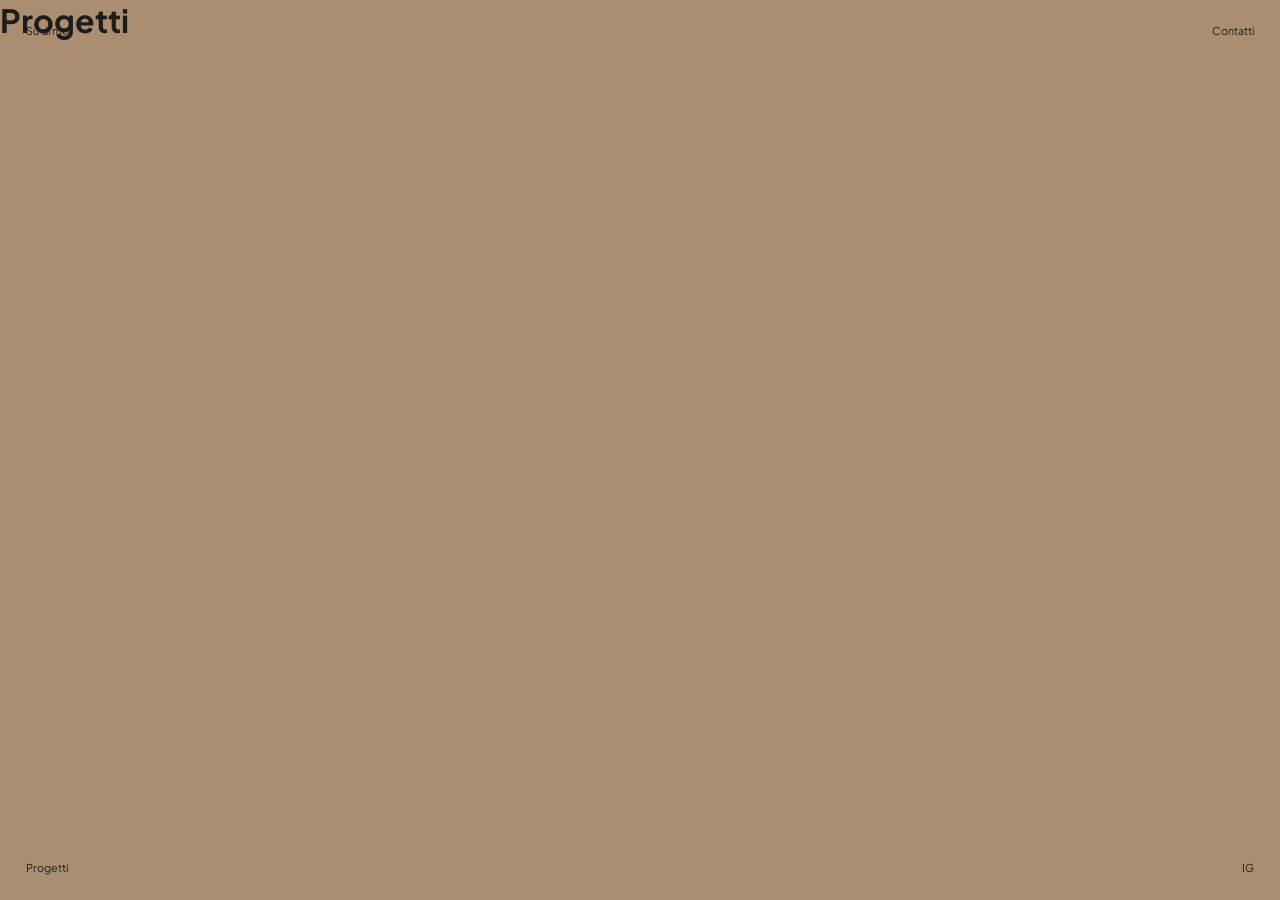
==== progetti.html @ 64e53c13 "Create progetti.html for project listings" ====
<!DOCTYPE html>
<html lang="it">
<head>
  <meta charset="UTF-8">
  <meta name="viewport" content="width=device-width, initial-scale=1.0">
  <title>Progetti – Eleonora Olivieri</title>
  <meta name="description" content="Progetti di Eleonora Olivieri, graphic service designer.">

  <link rel="preconnect" href="https://fonts.googleapis.com">
  <link rel="preconnect" href="https://fonts.gstatic.com" crossorigin>
  <link href="https://fonts.googleapis.com/css2?family=Instrument+Serif&family=Plus+Jakarta+Sans:wght@400;600&display=swap" rel="stylesheet">

  <link rel="stylesheet" href="style.css">
</head>
<body class="page-projects">

  <header class="nav">
    <a class="nav__link nav__link--tl" href="#">Su di me</a>
    <a class="nav__link nav__link--tr" href="index.html#contatti">Contatti</a>
    <a class="nav__link nav__link--ml is-active" href="progetti.html" aria-current="page">Progetti</a>
    <a class="nav__link nav__link--mr" href="https://www.instagram.com/ciano_tipe/" target="_blank" rel="noopener">IG</a>
  </header>

  <main class="project-page">
    <h1 class="visually-hidden">Progetti</h1>

    <!-- Elenco progetti (riempito da script.js) -->
    <ul class="project-list" aria-label="Elenco progetti"></ul>

    <section class="project-detail">
      <div class="project-head">
        <h2 class="project-title"></h2>
        <div class="project-description"></div>
      </div>

      <p class="project-summary"></p>

      <!-- Foto impilate (riempite da script.js) -->
      <div class="stack" role="button" tabindex="0" aria-label="Sfoglia le immagini del progetto" hidden></div>
    </section>
  </main>

  <noscript>
    <p style="padding: 6rem 26px;">Per vedere i progetti è necessario attivare JavaScript.</p>
  </noscript>

  <script src="script.js"></script>
</body>
</html>
---- style.css ----
/* ---------- Variabili ---------- */
:root {
  --bg: #a98f70;
  --ink: #1c1c1b;

  --font-display: "Instrument Serif", "Times New Roman", serif;
  --font-text: "Plus Jakarta Sans", system-ui, sans-serif;

  --margin: 26px;                      /* distanza dai bordi della navigazione */
  --headline-size: clamp(2.4rem, 7.9vw, 9rem);
  --small-size: clamp(0.68rem, 0.82vw, 0.85rem);
}

/* ---------- Reset ---------- */
*,
*::before,
*::after {
  box-sizing: border-box;
  margin: 0;
  padding: 0;
}

html {
  scroll-behavior: smooth;
  -webkit-text-size-adjust: 100%;
}

body {
  background: var(--bg);
  color: var(--ink);
  font-family: var(--font-text);
  -webkit-font-smoothing: antialiased;
  text-rendering: optimizeLegibility;
}

a {
  color: inherit;
  text-decoration: none;
}

/* ---------- Navigazione (fissa, ai quattro angoli) ---------- */
.nav__link {
  position: fixed;
  z-index: 10;
  font-size: var(--small-size);
  line-height: 1;
  transition: opacity 0.2s ease;
}

.nav__link:hover {
  opacity: 0.55;
}

.nav__link--tl { top: var(--margin);    left: var(--margin); }
.nav__link--tr { top: var(--margin);    right: var(--margin); }
.nav__link--ml { bottom: var(--margin); left: var(--margin); }   /* Progetti */
.nav__link--mr { bottom: var(--margin); right: var(--margin); }  /* IG */

/* ---------- Hero ---------- */
.hero {
  min-height: 100svh;
  display: flex;
  flex-direction: column;
  justify-content: center;
  align-items: center;
  padding: 7rem 1rem 5rem;
  text-align: center;
  text-transform: uppercase;
  font-family: var(--font-display);
  font-weight: 400;
  font-size: var(--headline-size);
  line-height: 0.88;
  letter-spacing: -0.005em;
}

.hero__title {
  font: inherit;
  margin-bottom: 0.9em;
}

.hero__services {
  font: inherit;
}

/* ---------- Info (tre colonne) ---------- */
.info {
  display: grid;
  grid-template-columns: repeat(3, minmax(0, 1fr));
  column-gap: 1rem;
  padding: 3rem 22vw 6rem;
  font-size: var(--small-size);
  line-height: 1.3;
}

.info__block {
  margin-bottom: 2.2em;
}

.info__block h2 {
  font-size: inherit;
  font-weight: 600;
}

.info__block p + p {
  margin-top: 1.1em;
}

.info__block a[href="#"],
.info__block p a:not([href^="tel"]):not([href^="mailto"]) {
  text-decoration: underline;
  text-underline-offset: 2px;
  text-decoration-thickness: 1px;
}

.info__block a:hover {
  opacity: 0.55;
}

/* Animazione di comparsa (attivata da script.js) */
.js .info__col {
  opacity: 0;
  transform: translateY(14px);
  transition: opacity 0.7s ease, transform 0.7s ease;
}

.js .info__col.is-visible {
  opacity: 1;
  transform: none;
}

/* ---------- Tablet ---------- */
@media (max-width: 900px) {
  .info {
    padding-inline: 10vw;
  }
}

/* ---------- Mobile ---------- */
@media (max-width: 640px) {
  :root {
    --margin: 18px;
    --headline-size: clamp(2.1rem, 11vw, 3.4rem);
    --small-size: 0.78rem;
  }

  .hero {
    padding-top: 6rem;
  }

  .info {
    grid-template-columns: 1fr;
    padding: 2rem var(--margin) 5rem;
    row-gap: 0;
  }
}

/* ---------- Accessibilità ---------- */
@media (prefers-reduced-motion: reduce) {
  html { scroll-behavior: auto; }
  .js .info__col { transition: none; opacity: 1; transform: none; }
}
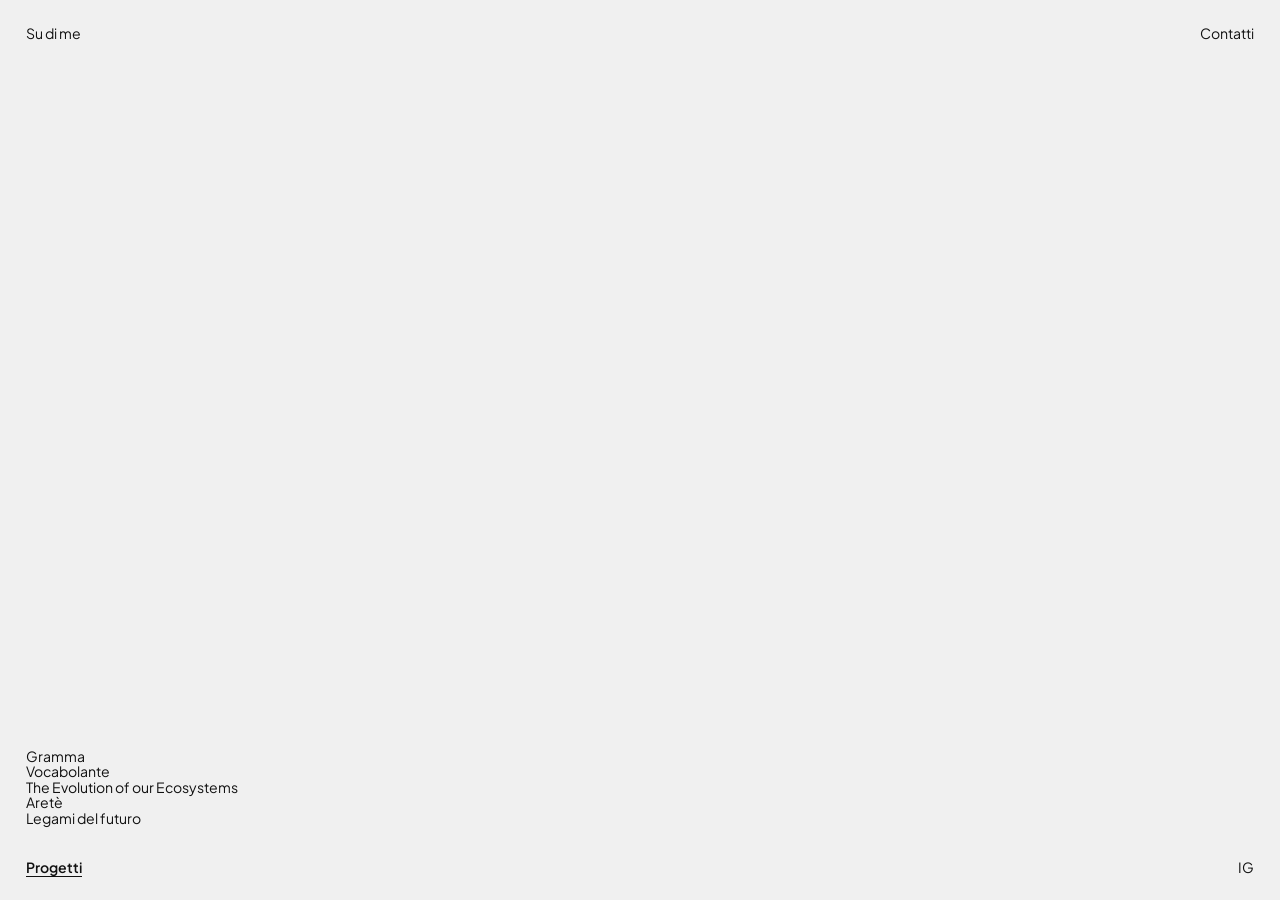
==== commit 257c7f44: "Update project list and detail section in progetti.html" ====
--- a/progetti.html
+++ b/progetti.html
@@ -24,20 +24,11 @@
   <main class="project-page">
     <h1 class="visually-hidden">Progetti</h1>
 
-    <!-- Elenco progetti (riempito da script.js) -->
-    <ul class="project-list" aria-label="Elenco progetti"></ul>
+    <!-- Menu: porta al progetto scelto (riempito da script.js) -->
+    <ul class="project-list" aria-label="Vai al progetto"></ul>
 
-    <section class="project-detail">
-      <div class="project-head">
-        <h2 class="project-title"></h2>
-        <div class="project-description"></div>
-      </div>
-
-      <p class="project-summary"></p>
-
-      <!-- Foto impilate (riempite da script.js) -->
-      <div class="stack" role="button" tabindex="0" aria-label="Sfoglia le immagini del progetto" hidden></div>
-    </section>
+    <!-- Tutti i progetti, uno sotto l'altro (riempito da script.js) -->
+    <div class="project-feed"></div>
   </main>
 
   <noscript>
--- a/style.css
+++ b/style.css
@@ -2,13 +2,21 @@
 :root {
   --bg: #a98f70;
   --ink: #1c1c1b;
+  --muted: #8f8f8f;
+  --hover: #00ff26;                    /* colore delle scritte al passaggio del mouse */
 
   --font-display: "Instrument Serif", "Times New Roman", serif;
   --font-text: "Plus Jakarta Sans", system-ui, sans-serif;
 
   --margin: 26px;                      /* distanza dai bordi della navigazione */
   --headline-size: clamp(2.4rem, 7.9vw, 9rem);
-  --small-size: clamp(0.68rem, 0.82vw, 0.85rem);
+  --small-size: clamp(0.8rem, 1.1vw, 1.5rem);
+}
+
+/* Pagina Progetti: sfondo chiaro */
+.page-projects {
+  --bg: #f0f0f0;
+  --ink: #111111;
 }
 
 /* ---------- Reset ---------- */
@@ -38,17 +46,26 @@
   text-decoration: none;
 }
 
+.visually-hidden {
+  position: absolute;
+  width: 1px;
+  height: 1px;
+  overflow: hidden;
+  clip: rect(0 0 0 0);
+  white-space: nowrap;
+}
+
 /* ---------- Navigazione (fissa, ai quattro angoli) ---------- */
 .nav__link {
   position: fixed;
-  z-index: 10;
+  z-index: 20;
   font-size: var(--small-size);
   line-height: 1;
-  transition: opacity 0.2s ease;
+  transition: color 0.2s ease;
 }
 
 .nav__link:hover {
-  opacity: 0.55;
+  color: var(--hover);
 }
 
 .nav__link--tl { top: var(--margin);    left: var(--margin); }
@@ -56,7 +73,16 @@
 .nav__link--ml { bottom: var(--margin); left: var(--margin); }   /* Progetti */
 .nav__link--mr { bottom: var(--margin); right: var(--margin); }  /* IG */
 
-/* ---------- Hero ---------- */
+/* Sezione in cui ci si trova: sottolineata */
+.nav__link.is-active,
+.nav__link[aria-current="page"] {
+  font-weight: 600;
+  text-decoration: underline;
+  text-underline-offset: 0.2em;
+  text-decoration-thickness: 1px;
+}
+
+/* ---------- Hero (home) ---------- */
 .hero {
   min-height: 100svh;
   display: flex;
@@ -82,7 +108,7 @@
   font: inherit;
 }
 
-/* ---------- Info (tre colonne) ---------- */
+/* ---------- Info (home, tre colonne) ---------- */
 .info {
   display: grid;
   grid-template-columns: repeat(3, minmax(0, 1fr));
@@ -105,6 +131,10 @@
   margin-top: 1.1em;
 }
 
+.info__block a {
+  transition: color 0.2s ease;
+}
+
 .info__block a[href="#"],
 .info__block p a:not([href^="tel"]):not([href^="mailto"]) {
   text-decoration: underline;
@@ -113,7 +143,7 @@
 }
 
 .info__block a:hover {
-  opacity: 0.55;
+  color: var(--hover);
 }
 
 /* Animazione di comparsa (attivata da script.js) */
@@ -128,10 +158,142 @@
   transform: none;
 }
 
+/* ---------- Pagina Progetti ---------- */
+.project-page {
+  min-height: 100svh;
+  padding: clamp(5rem, 13vh, 9rem) var(--margin) 9rem 41vw;
+  font-size: var(--small-size);
+  line-height: 1.1;
+}
+
+/* Elenco progetti: in basso a sinistra, sopra "Progetti" */
+.project-list {
+  position: fixed;
+  left: var(--margin);
+  bottom: calc(var(--margin) + 3.4em);
+  z-index: 15;
+  list-style: none;
+}
+
+.project-list button {
+  position: relative;
+  display: block;
+  background: none;
+  border: 0;
+  padding: 0;
+  font: inherit;
+  line-height: inherit;
+  color: inherit;
+  text-align: left;
+  cursor: pointer;
+  transition: color 0.2s ease;
+}
+
+.project-list button:hover {
+  color: var(--hover);
+}
+
+/* Freccia davanti al progetto attivo */
+.project-list button.is-active::before {
+  content: "→";
+  position: absolute;
+  right: 100%;
+  margin-right: 0.35em;
+}
+
+/* Testata del progetto: titolo + descrizione */
+.project-head {
+  display: grid;
+  grid-template-columns: minmax(0, 1fr) minmax(0, 2fr);
+}
+
+.project-title {
+  font-size: inherit;
+  font-weight: 600;
+  line-height: inherit;
+  padding-right: 1rem;
+  text-decoration: underline;
+  text-underline-offset: 0.15em;
+  text-decoration-thickness: 1px;
+}
+
+.project-description p {
+  margin: 0;
+}
+
+.project-summary {
+  max-width: 95%;
+  margin-top: 2.6em;
+  color: var(--muted);
+}
+
+/* ---------- Foto impilate (come foto di carta) ---------- */
+.stack {
+  position: relative;
+  width: 100%;
+  aspect-ratio: 2 / 1;
+  margin-top: 3.2em;
+  cursor: pointer;
+  user-select: none;
+  -webkit-tap-highlight-color: transparent;
+}
+
+.stack.is-single {
+  cursor: default;
+}
+
+.stack:focus-visible {
+  outline: 1px solid var(--ink);
+  outline-offset: 8px;
+}
+
+.stack__card {
+  position: absolute;
+  width: 62%;
+  aspect-ratio: 1.5 / 1;
+  overflow: hidden;
+  background: #dcdcdc;
+  box-shadow:
+    0 1px 2px rgba(0, 0, 0, 0.15),
+    0 8px 22px rgba(0, 0, 0, 0.16);
+  transition:
+    left 0.6s cubic-bezier(0.2, 0.7, 0.2, 1),
+    top 0.6s cubic-bezier(0.2, 0.7, 0.2, 1),
+    transform 0.6s cubic-bezier(0.2, 0.7, 0.2, 1),
+    opacity 0.4s ease;
+}
+
+.stack__card img {
+  display: block;
+  width: 100%;
+  height: 100%;
+  object-fit: cover;
+  pointer-events: none;
+}
+
+/* Posizione e inclinazione di ogni foto in base alla profondità nella pila */
+.stack__card[data-depth="0"]      { left: 22%; top: 1%;  z-index: 5; transform: rotate(-2deg); }
+.stack__card[data-depth="1"]      { left: 38%; top: 20%; z-index: 4; transform: rotate(4deg); }
+.stack__card[data-depth="2"]      { left: 2%;  top: 12%; z-index: 3; transform: rotate(-5deg); }
+.stack__card[data-depth="3"]      { left: 30%; top: 9%;  z-index: 2; transform: rotate(1.5deg); }
+.stack__card[data-depth="4"]      { left: 10%; top: 27%; z-index: 1; transform: rotate(6deg); }
+.stack__card[data-depth="hidden"] { left: 22%; top: 1%;  z-index: 0; transform: rotate(0deg); opacity: 0; pointer-events: none; }
+
+/* La foto davanti scivola via prima di andare sotto le altre */
+.stack .stack__card.is-leaving {
+  left: 56%;
+  top: -3%;
+  transform: rotate(9deg);
+}
+
 /* ---------- Tablet ---------- */
 @media (max-width: 900px) {
   .info {
     padding-inline: 10vw;
+  }
+
+  .project-page {
+    padding-left: 38vw;
   }
 }
 
@@ -140,7 +302,7 @@
   :root {
     --margin: 18px;
     --headline-size: clamp(2.1rem, 11vw, 3.4rem);
-    --small-size: 0.78rem;
+    --small-size: 0.85rem;
   }
 
   .hero {
@@ -152,10 +314,30 @@
     padding: 2rem var(--margin) 5rem;
     row-gap: 0;
   }
+
+  /* Progetti: tutto in colonna */
+  .project-page {
+    padding: 6rem var(--margin) 8rem calc(var(--margin) + 1.6em);
+  }
+
+  .project-list {
+    position: static;
+    margin-bottom: 2.5rem;
+  }
+
+  .project-head {
+    grid-template-columns: 1fr;
+    row-gap: 1em;
+  }
+
+  .project-summary {
+    max-width: 100%;
+  }
 }
 
 /* ---------- Accessibilità ---------- */
 @media (prefers-reduced-motion: reduce) {
   html { scroll-behavior: auto; }
   .js .info__col { transition: none; opacity: 1; transform: none; }
-}
+  .stack__card { transition: none; }
+}
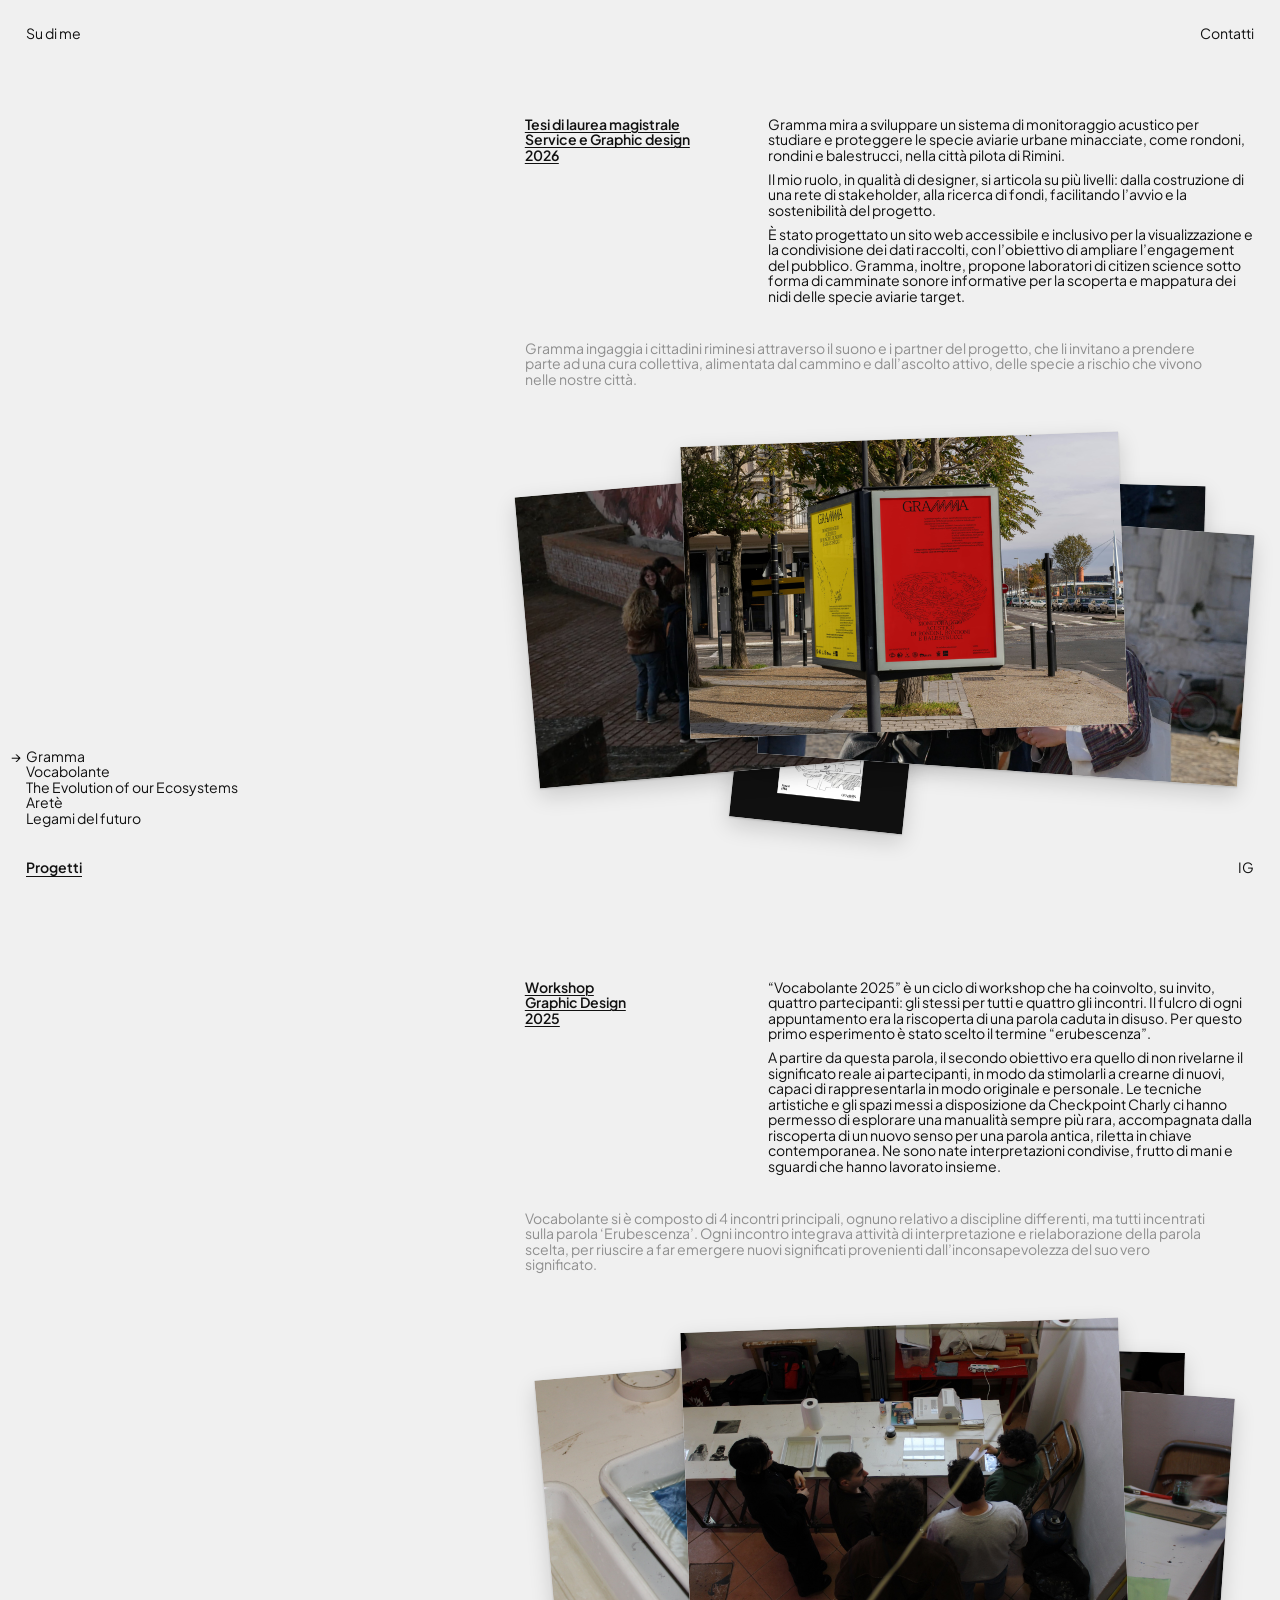
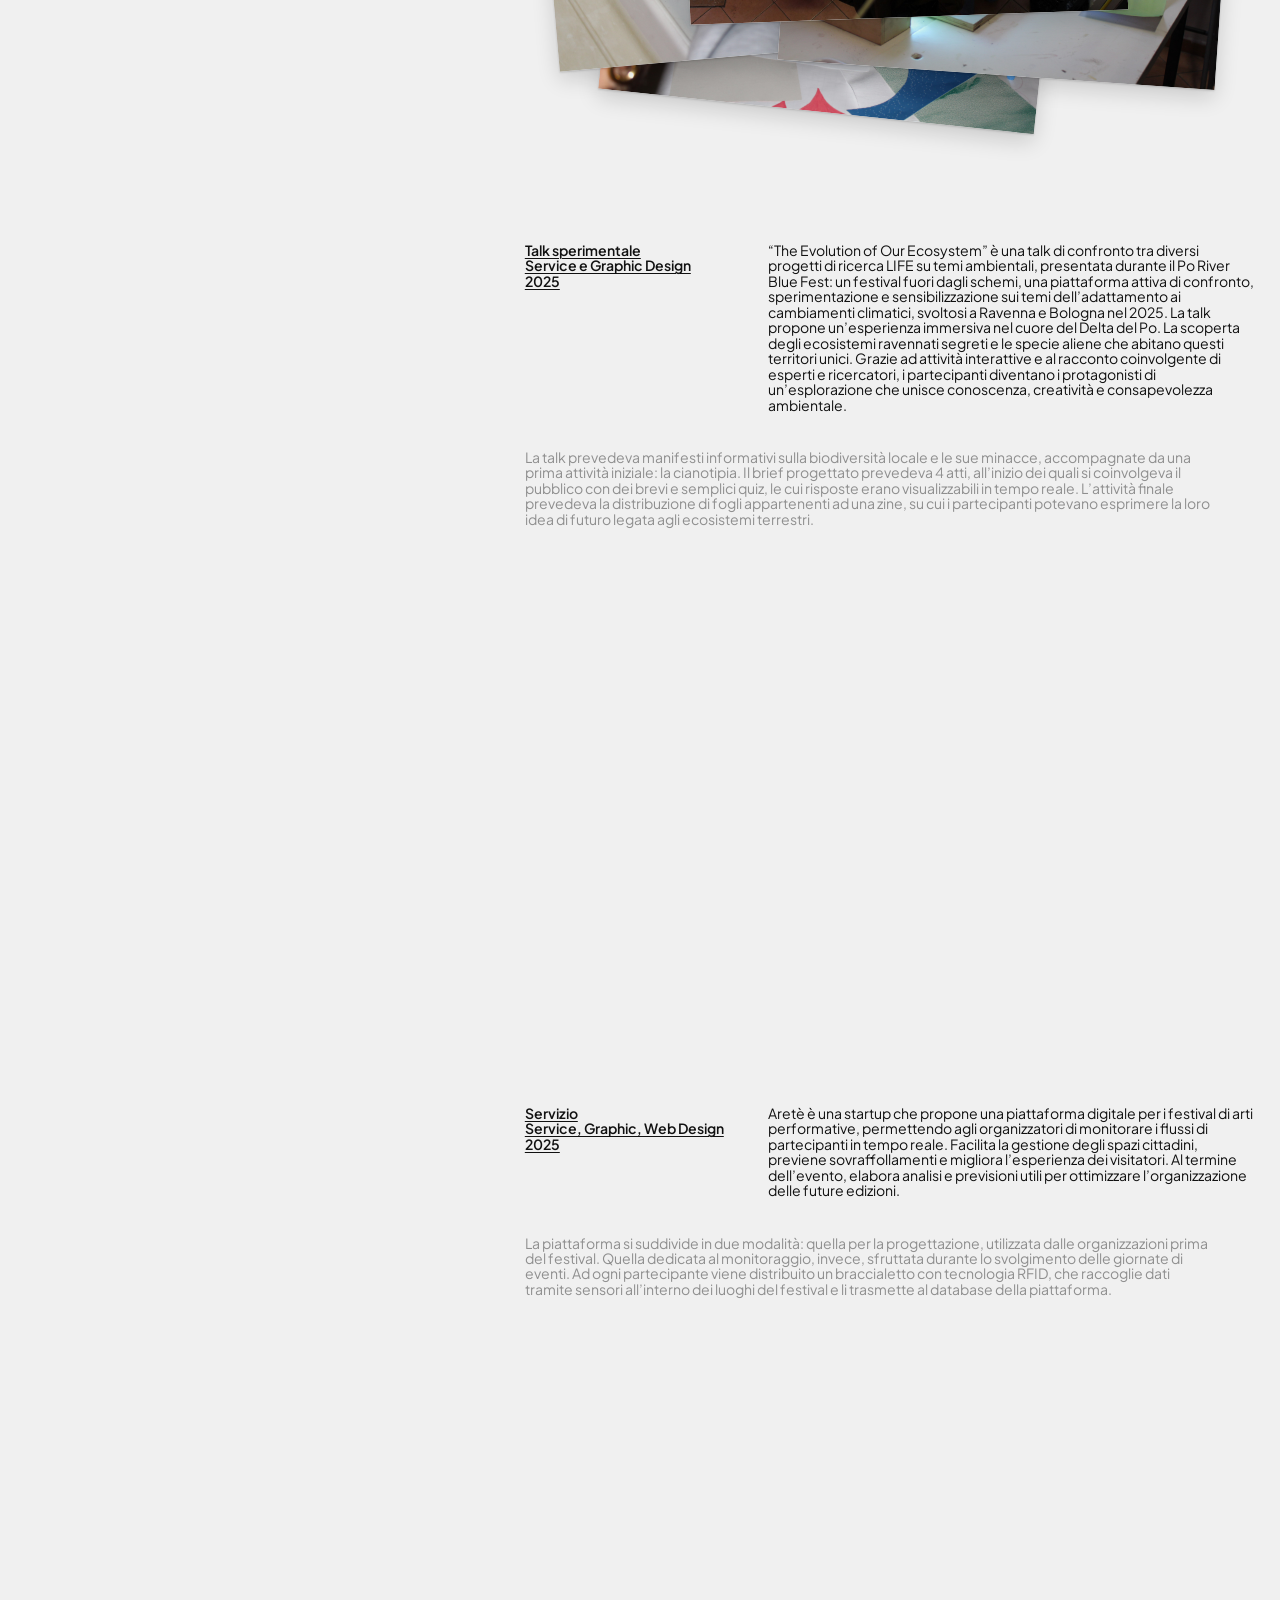
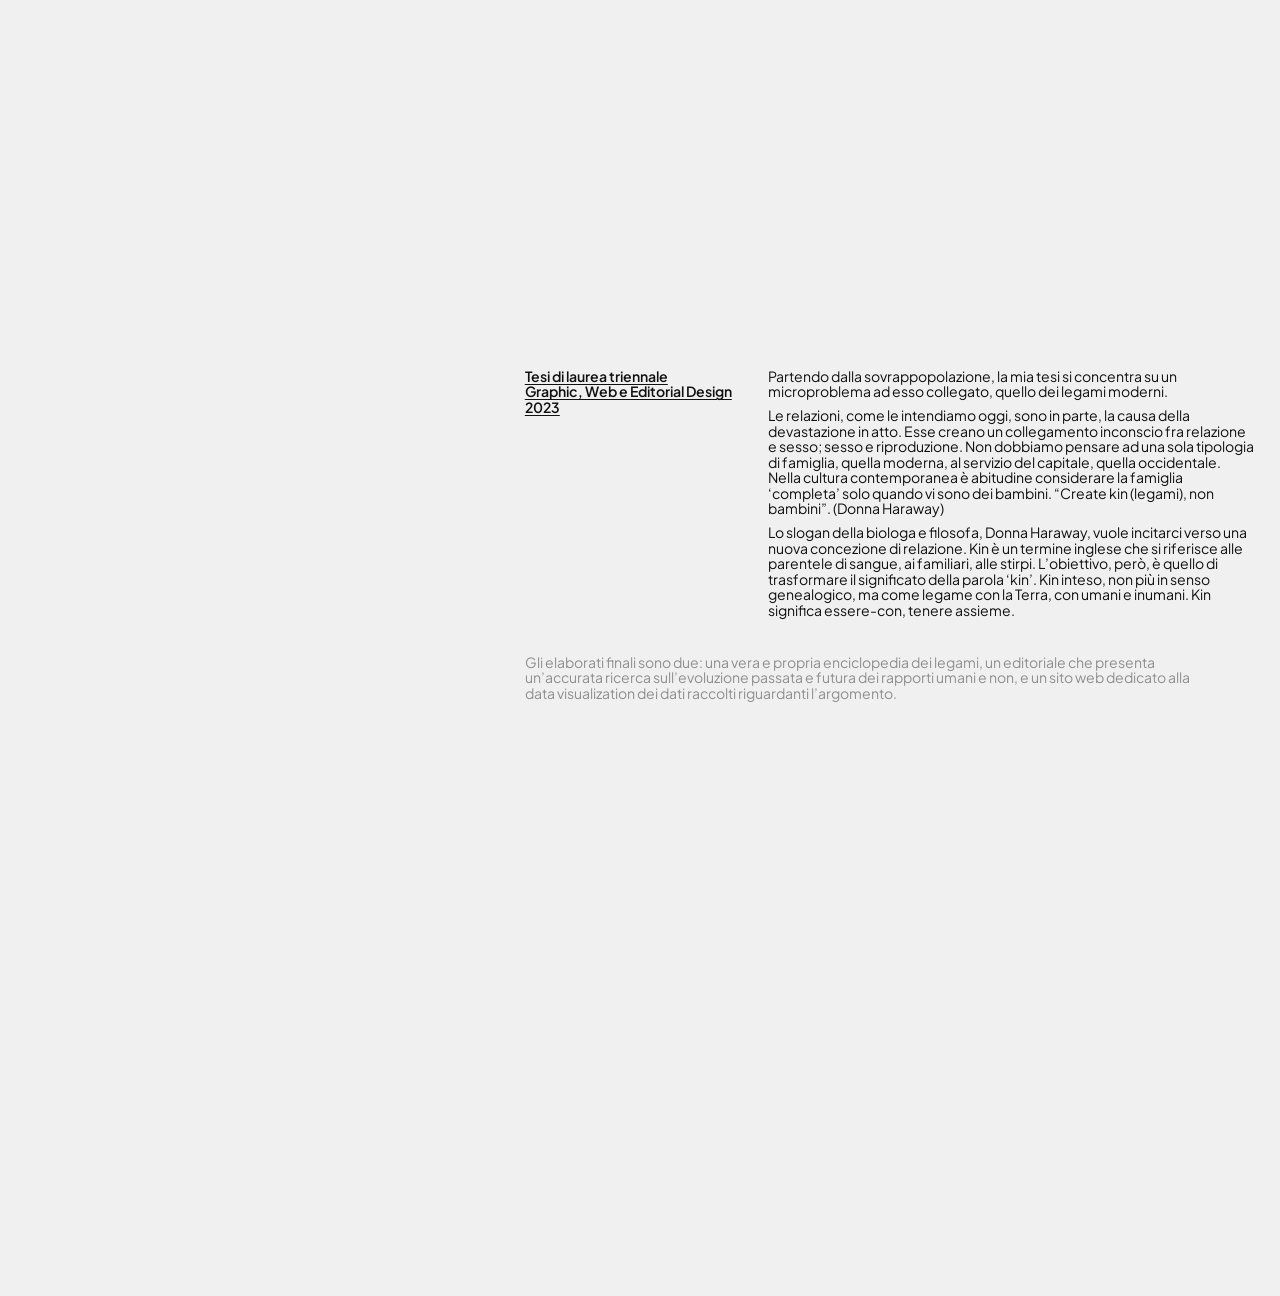
==== commit 3ab8fd50: "Update link for 'Su di me' and fix HTML closing tag" ====
--- a/progetti.html
+++ b/progetti.html
@@ -15,7 +15,7 @@
 <body class="page-projects">
 
   <header class="nav">
-    <a class="nav__link nav__link--tl" href="#">Su di me</a>
+    <a class="nav__link nav__link--tl" href="su-di-me.html">Su di me</a>
     <a class="nav__link nav__link--tr" href="index.html#contatti">Contatti</a>
     <a class="nav__link nav__link--ml is-active" href="progetti.html" aria-current="page">Progetti</a>
     <a class="nav__link nav__link--mr" href="https://www.instagram.com/ciano_tipe/" target="_blank" rel="noopener">IG</a>
--- a/style.css
+++ b/style.css
@@ -158,15 +158,16 @@
   transform: none;
 }
 
-/* ---------- Pagina Progetti ---------- */
+/* ---------- Pagina Progetti (scroll unico) ---------- */
 .project-page {
-  min-height: 100svh;
-  padding: clamp(5rem, 13vh, 9rem) var(--margin) 9rem 41vw;
+  --top-space: clamp(5rem, 13vh, 9rem);   /* spazio sopra l'inizio di ogni progetto */
+
+  padding: var(--top-space) var(--margin) 9rem 41vw;
   font-size: var(--small-size);
   line-height: 1.1;
 }
 
-/* Elenco progetti: in basso a sinistra, sopra "Progetti" */
+/* Menu dei progetti: fisso in basso a sinistra, sopra "Progetti" */
 .project-list {
   position: fixed;
   left: var(--margin);
@@ -193,12 +194,23 @@
   color: var(--hover);
 }
 
-/* Freccia davanti al progetto attivo */
+/* Freccia davanti al progetto che stai guardando */
 .project-list button.is-active::before {
   content: "→";
   position: absolute;
   right: 100%;
   margin-right: 0.35em;
+}
+
+/* Ogni progetto occupa almeno una schermata */
+.project {
+  scroll-margin-top: var(--top-space);
+  min-height: calc(100svh - var(--top-space));
+  margin-bottom: 5rem;
+}
+
+.project:last-child {
+  margin-bottom: 0;
 }
 
 /* Testata del progetto: titolo + descrizione */
@@ -219,6 +231,10 @@
 
 .project-description p {
   margin: 0;
+}
+
+.project-description p + p {
+  margin-top: 0.6em;
 }
 
 .project-summary {
@@ -247,10 +263,12 @@
   outline-offset: 8px;
 }
 
+/* Larghezza e proporzioni di ogni foto sono impostate da script.js
+   in base al formato originale (orizzontale o verticale).
+   left/top indicano il CENTRO della foto. */
 .stack__card {
   position: absolute;
-  width: 62%;
-  aspect-ratio: 1.5 / 1;
+  width: 40%;
   overflow: hidden;
   background: #dcdcdc;
   box-shadow:
@@ -272,18 +290,18 @@
 }
 
 /* Posizione e inclinazione di ogni foto in base alla profondità nella pila */
-.stack__card[data-depth="0"]      { left: 22%; top: 1%;  z-index: 5; transform: rotate(-2deg); }
-.stack__card[data-depth="1"]      { left: 38%; top: 20%; z-index: 4; transform: rotate(4deg); }
-.stack__card[data-depth="2"]      { left: 2%;  top: 12%; z-index: 3; transform: rotate(-5deg); }
-.stack__card[data-depth="3"]      { left: 30%; top: 9%;  z-index: 2; transform: rotate(1.5deg); }
-.stack__card[data-depth="4"]      { left: 10%; top: 27%; z-index: 1; transform: rotate(6deg); }
-.stack__card[data-depth="hidden"] { left: 22%; top: 1%;  z-index: 0; transform: rotate(0deg); opacity: 0; pointer-events: none; }
+.stack__card[data-depth="0"]      { left: 52%; top: 42%; z-index: 5; transform: translate(-50%, -50%) rotate(-2deg); }
+.stack__card[data-depth="1"]      { left: 66%; top: 58%; z-index: 4; transform: translate(-50%, -50%) rotate(4deg); }
+.stack__card[data-depth="2"]      { left: 33%; top: 52%; z-index: 3; transform: translate(-50%, -50%) rotate(-5deg); }
+.stack__card[data-depth="3"]      { left: 60%; top: 48%; z-index: 2; transform: translate(-50%, -50%) rotate(1.5deg); }
+.stack__card[data-depth="4"]      { left: 42%; top: 68%; z-index: 1; transform: translate(-50%, -50%) rotate(6deg); }
+.stack__card[data-depth="hidden"] { left: 52%; top: 42%; z-index: 0; transform: translate(-50%, -50%) rotate(0deg); opacity: 0; pointer-events: none; }
 
 /* La foto davanti scivola via prima di andare sotto le altre */
 .stack .stack__card.is-leaving {
-  left: 56%;
-  top: -3%;
-  transform: rotate(9deg);
+  left: 88%;
+  top: 36%;
+  transform: translate(-50%, -50%) rotate(9deg);
 }
 
 /* ---------- Tablet ---------- */
@@ -317,12 +335,19 @@
 
   /* Progetti: tutto in colonna */
   .project-page {
-    padding: 6rem var(--margin) 8rem calc(var(--margin) + 1.6em);
+    --top-space: 6rem;
+    padding: var(--top-space) var(--margin) 8rem calc(var(--margin) + 1.6em);
   }
 
   .project-list {
     position: static;
-    margin-bottom: 2.5rem;
+    margin-bottom: 3rem;
+  }
+
+  .project {
+    scroll-margin-top: 1.5rem;
+    min-height: 0;
+    margin-bottom: 5rem;
   }
 
   .project-head {
